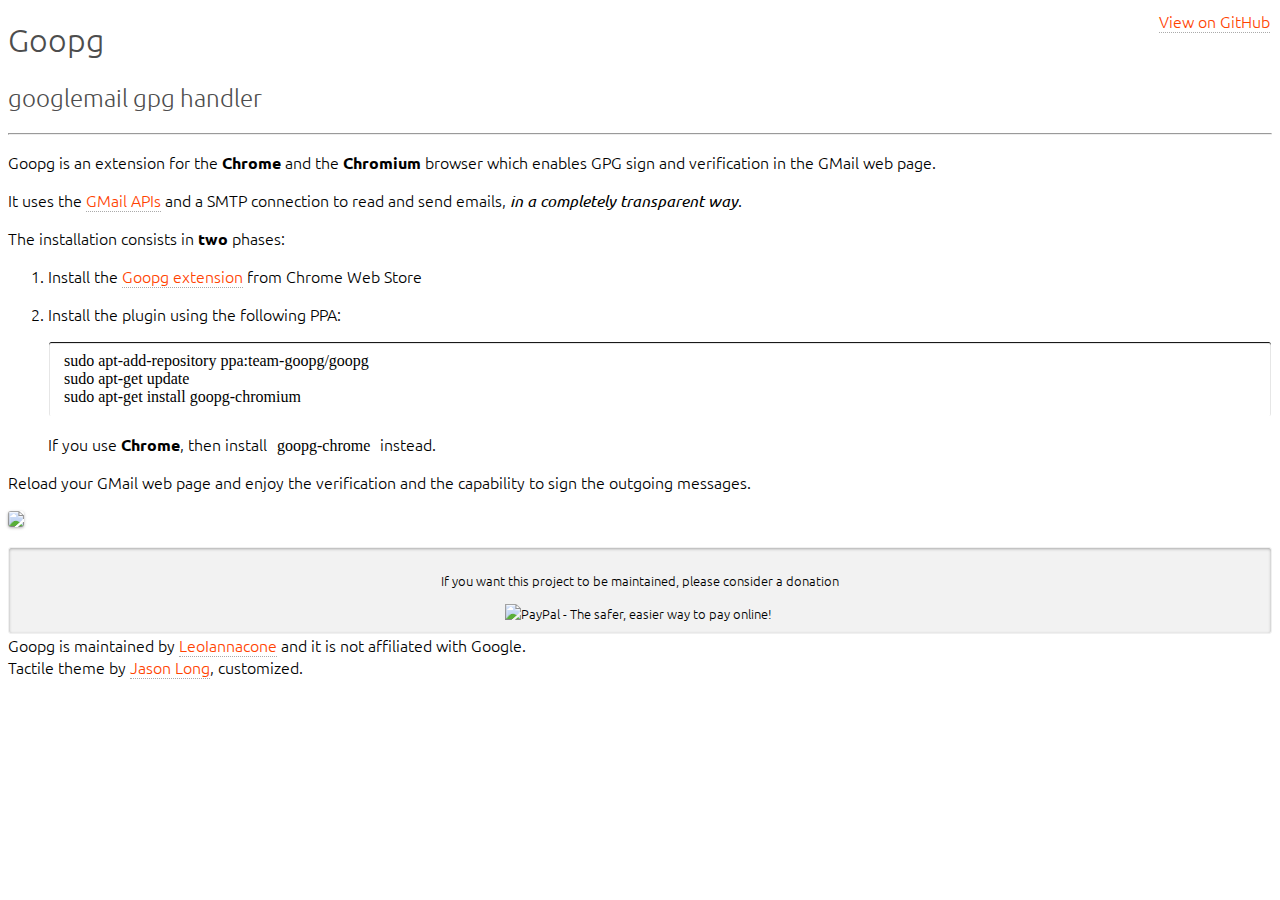
==== index.html @ 4f8c0a55 "add donations" ====
<!DOCTYPE html>
<html>
  <head>
    <meta charset='utf-8'>
    <meta http-equiv="X-UA-Compatible" content="chrome=1">
    <link href='https://fonts.googleapis.com/css?family=Ubuntu:400,300,300italic,400italic,700,700italic%7CUbuntu+Mono' rel='stylesheet' type='text/css' />
    <link rel="stylesheet" type="text/css" href="stylesheets/stylesheet.css" media="screen">
    <link rel="stylesheet" type="text/css" href="stylesheets/pygment_trac.css" media="screen">
    <link rel="stylesheet" type="text/css" href="stylesheets/custom.css" media="screen">
    <link rel="stylesheet" type="text/css" href="stylesheets/print.css" media="print">
    <!--[if lt IE 9]>
    <script src="//html5shiv.googlecode.com/svn/trunk/html5.js"></script>
    <![endif]-->
    <title>Goopg by LeoIannacone</title>
  </head>

  <body>
    <div id="container">
      <div class="inner">

        <header>
          <h1>Goopg</h1>
          <h2>googlemail gpg handler</h2>
        </header>

        <section id="downloads" class="clearfix">
          <a target="_blank" href="https://github.com/LeoIannacone/goopg" id="view-on-github" class="button"><span>View on GitHub</span></a>
        </section>

        <hr>

        <section id="main_content">
          <p>
            Goopg is an extension for the <b>Chrome</b> and the <b>Chromium</b> browser which enables
            GPG sign and verification in the GMail web page.
          </p>
          <p>It uses the <a target="_blank" href="https://developers.google.com/gmail/api/">GMail APIs</a> and a SMTP connection
          to read and send emails, <em>in a completely transparent way</em>.
          </p>

            <p>The installation consists in <b>two</b> phases:</p>
            <ol>
              <li>
                <p>Install the <a target="_blank" href="https://chrome.google.com/webstore/detail/goopg/ifpoaednafmgolabhpjmbimllaoidelg">Goopg extension</a> from Chrome Web Store</p>
              </li>
              <li>
                <p>Install the plugin using the following PPA:</p>
                <pre>sudo apt-add-repository ppa:team-goopg/goopg
sudo apt-get update
sudo apt-get install goopg-chromium</pre>
                If you use <b>Chrome</b>, then install <code>goopg-chrome</code> instead.
              </li>
            </ol>
            <p>Reload your GMail web page and enjoy the verification and the capability to sign the outgoing messages.</p>

            <p><img src="images/preview.png" width="100%" /></p>

            <div id="donation">
              <p>If you want this project to be maintained, please consider a donation</p>
              <form action="https://www.paypal.com/cgi-bin/webscr" method="post" target="_top">
                <input type="hidden" name="cmd" value="_donations">
                <input type="hidden" name="business" value="leo.iannacone@gmail.com">
                <input type="hidden" name="lc" value="US">
                <input type="hidden" name="item_name" value="Goopg - the googlemail gpg handler">
                <input type="hidden" name="no_note" value="0">
                <input type="hidden" name="currency_code" value="USD">
                <input type="hidden" name="bn" value="PP-DonationsBF:btn_donateCC_LG.gif:NonHostedGuest">
                <input type="image" src="https://www.paypalobjects.com/en_US/i/btn/btn_donateCC_LG.gif" border="0" name="submit" alt="PayPal - The safer, easier way to pay online!">
                <img alt="" border="0" src="https://www.paypalobjects.com/en_US/i/scr/pixel.gif" width="1" height="1">
              </form>
            </div>

        </section>

        <footer>
          Goopg is maintained by <a target="_blank" href="https://github.com/LeoIannacone">LeoIannacone</a> and it is not affiliated with Google.<br>
          Tactile theme by <a target="_blank" href="https://twitter.com/jasonlong">Jason Long</a>, customized.
        </footer>

                  <script type="text/javascript">
            var gaJsHost = (("https:" == document.location.protocol) ? "https://ssl." : "http://www.");
            document.write(unescape("%3Cscript src='" + gaJsHost + "google-analytics.com/ga.js' type='text/javascript'%3E%3C/script%3E"));
          </script>
          <script type="text/javascript">
            try {
              var pageTracker = _gat._getTracker("UA-56553232-1");
            pageTracker._trackPageview();
            } catch(err) {}
          </script>

      </div>
    </div>
  </body>
</html>
---- stylesheets/custom.css ----
#downloads {
    position: absolute;
    right: 10px;
    top: 10px;
}

*, body, pre, header h1, h1, h2, h3, footer {
    font-family: 'Ubuntu', sans-serif;
    font-weight: 300;
}

h1, h2, h3 {
    color: #4d4d4d;
    text-shadow: none;
}

strong, b, #view-on-github {
    font-weight: 700;
}

pre, code {
    font-family: "Ubuntu Mono";
}

pre {
    border-radius: 3px;
    border: 1px solid white;
    box-shadow: 0 1px 1px black inset;
    padding: 10px 15px;
}

code {
    padding: 4px 6px 3px;
    border-radius: 3px;
}

p img {
    border-radius: 3px;
    box-shadow: 0 1px 3px rgba(0, 0, 0, 0.3);
}

a {
    color: #ff4200;
    border-bottom: 1px dotted #AAA;
    text-decoration: none;
}

a:hover {
    color: #F3193D;
    border-bottom: 1px dotted #888;
}

#donation {
    border: 1px solid #f0f0f0;
    text-align: center;
    background: rgba(0, 0, 0, 0.05);
    box-shadow: 0 1px 3px rgba(0, 0, 0, 0.3) inset;
    padding: 10px;
    font-size: 80%;
    border-radius: 3px;
}

#donation form {
    background: transparent;
    padding: 0;
}

#donation p {
    margin-bottom: 14px;
}
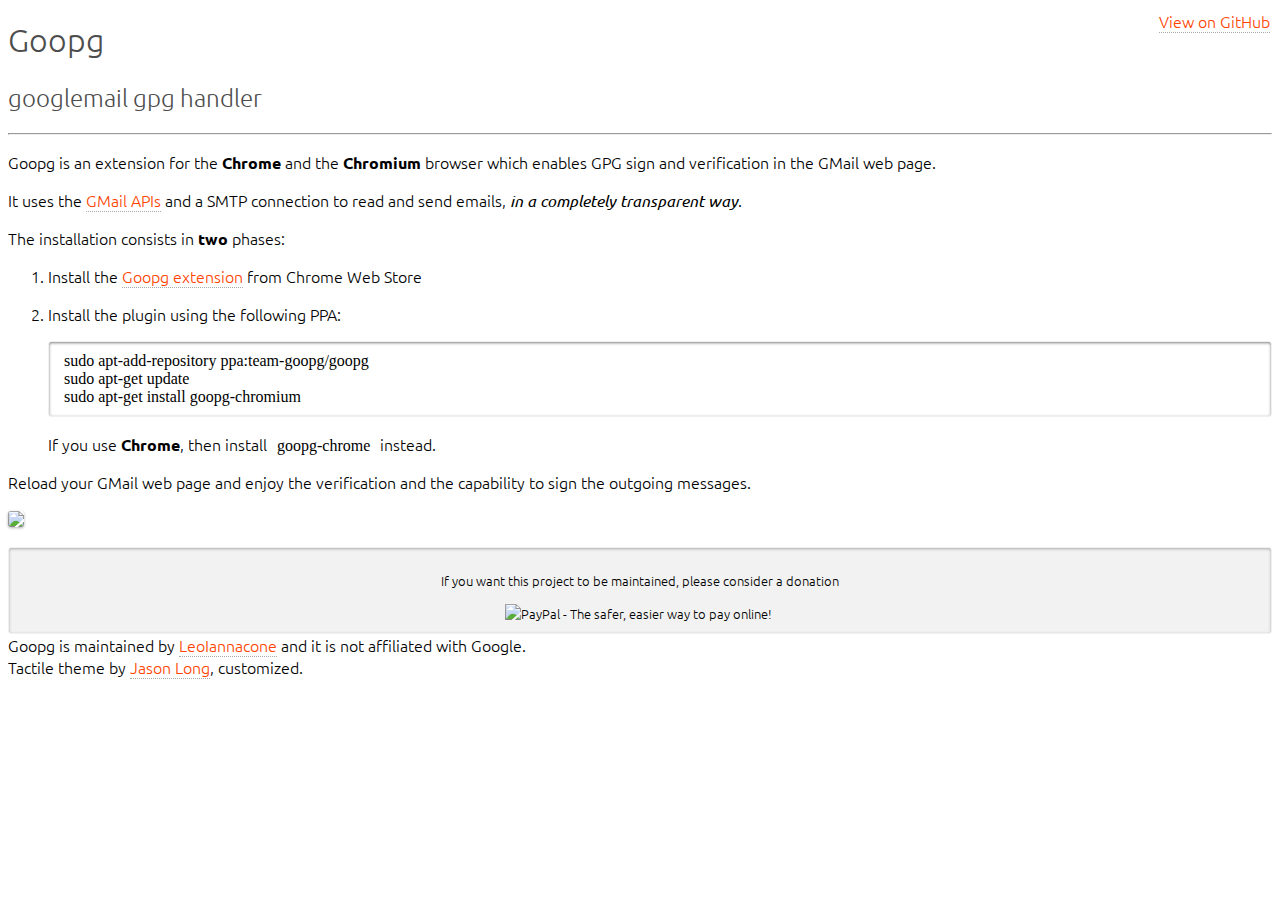
==== commit 39892859: "update donation button" ====
--- a/index.html
+++ b/index.html
@@ -58,15 +58,10 @@
             <div id="donation">
               <p>If you want this project to be maintained, please consider a donation</p>
               <form action="https://www.paypal.com/cgi-bin/webscr" method="post" target="_top">
-                <input type="hidden" name="cmd" value="_donations">
-                <input type="hidden" name="business" value="leo.iannacone@gmail.com">
-                <input type="hidden" name="lc" value="US">
-                <input type="hidden" name="item_name" value="Goopg - the googlemail gpg handler">
-                <input type="hidden" name="no_note" value="0">
-                <input type="hidden" name="currency_code" value="USD">
-                <input type="hidden" name="bn" value="PP-DonationsBF:btn_donateCC_LG.gif:NonHostedGuest">
+                <input type="hidden" name="cmd" value="_s-xclick">
+                <input type="hidden" name="hosted_button_id" value="XQ9TZ6TJPTPQS">
                 <input type="image" src="https://www.paypalobjects.com/en_US/i/btn/btn_donateCC_LG.gif" border="0" name="submit" alt="PayPal - The safer, easier way to pay online!">
-                <img alt="" border="0" src="https://www.paypalobjects.com/en_US/i/scr/pixel.gif" width="1" height="1">
+                <img alt="" border="0" src="https://www.paypalobjects.com/it_IT/i/scr/pixel.gif" width="1" height="1">
               </form>
             </div>
 
--- a/stylesheets/custom.css
+++ b/stylesheets/custom.css
@@ -24,8 +24,8 @@
 
 pre {
     border-radius: 3px;
-    border: 1px solid white;
-    box-shadow: 0 1px 1px black inset;
+    border: 1px solid #f0f0f0;
+    box-shadow: 0 1px 3px rgba(0, 0, 0, 0.5) inset;
     padding: 10px 15px;
 }
 
